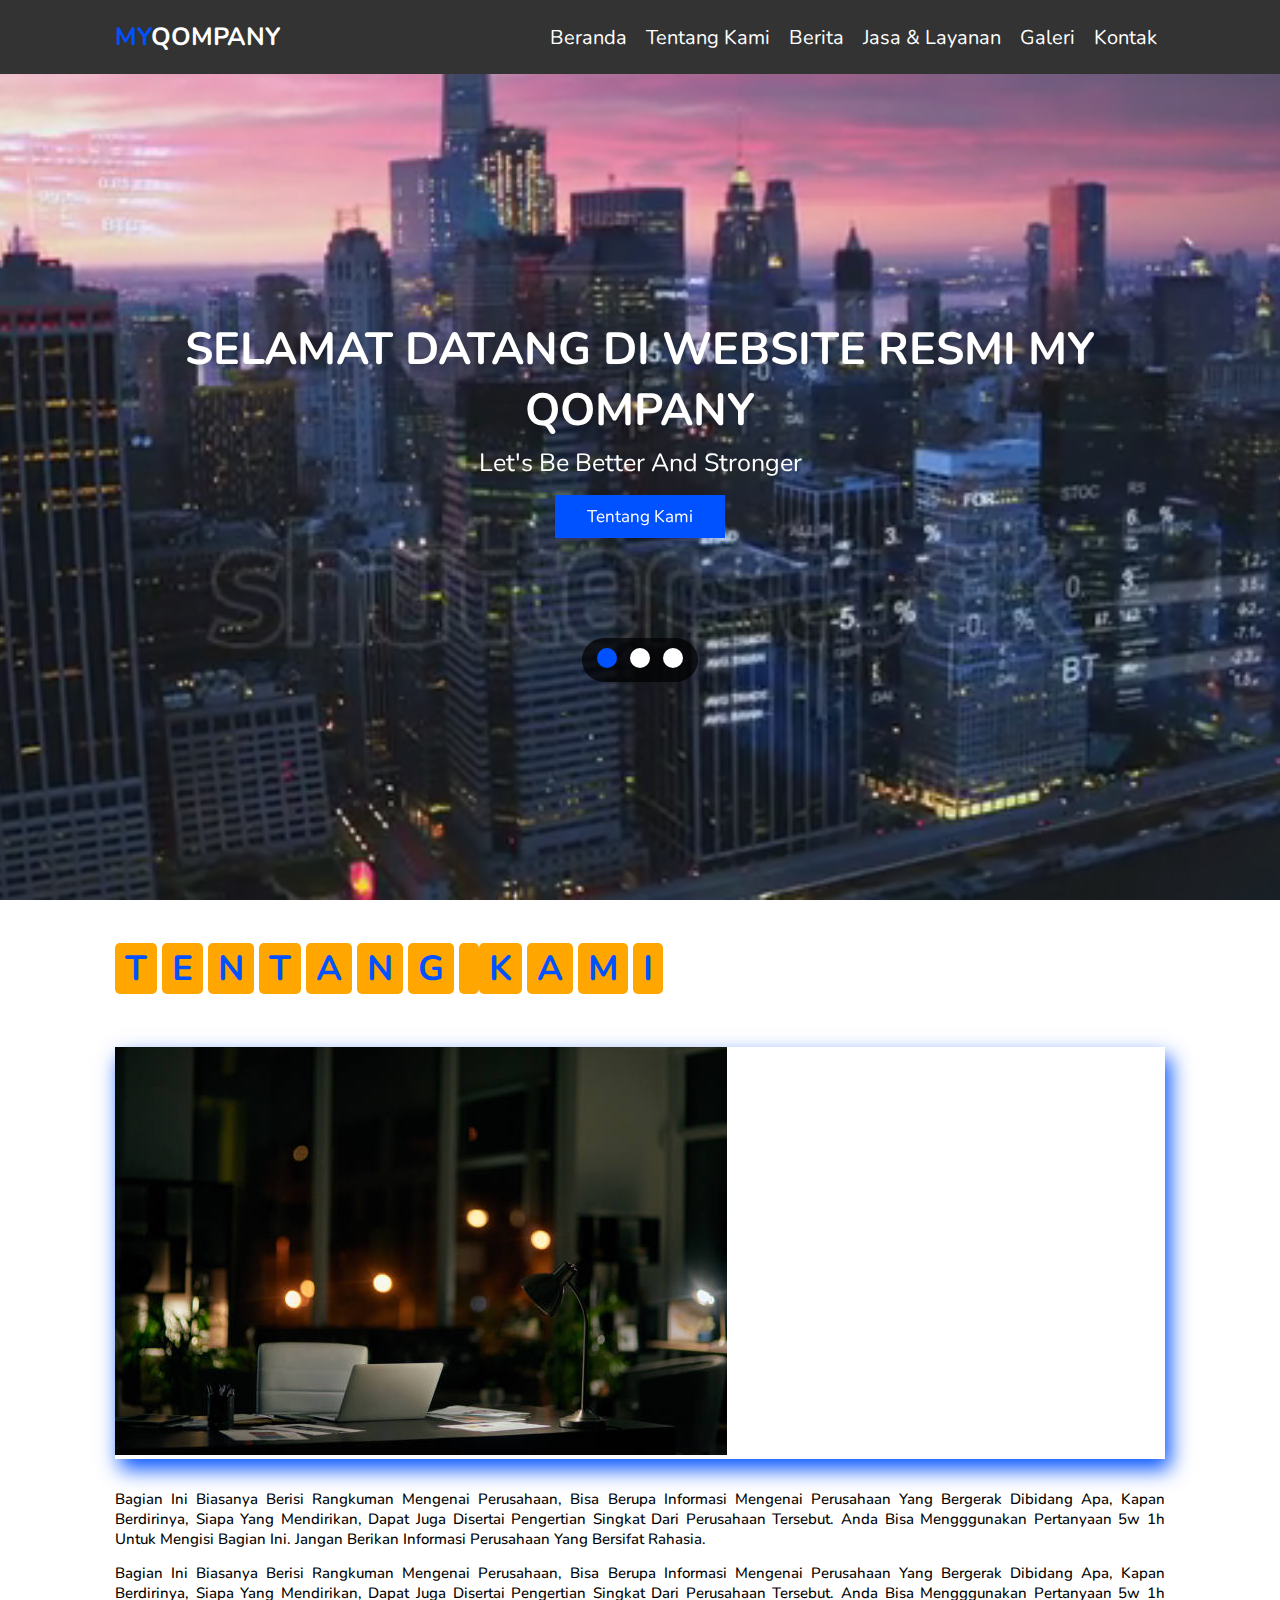
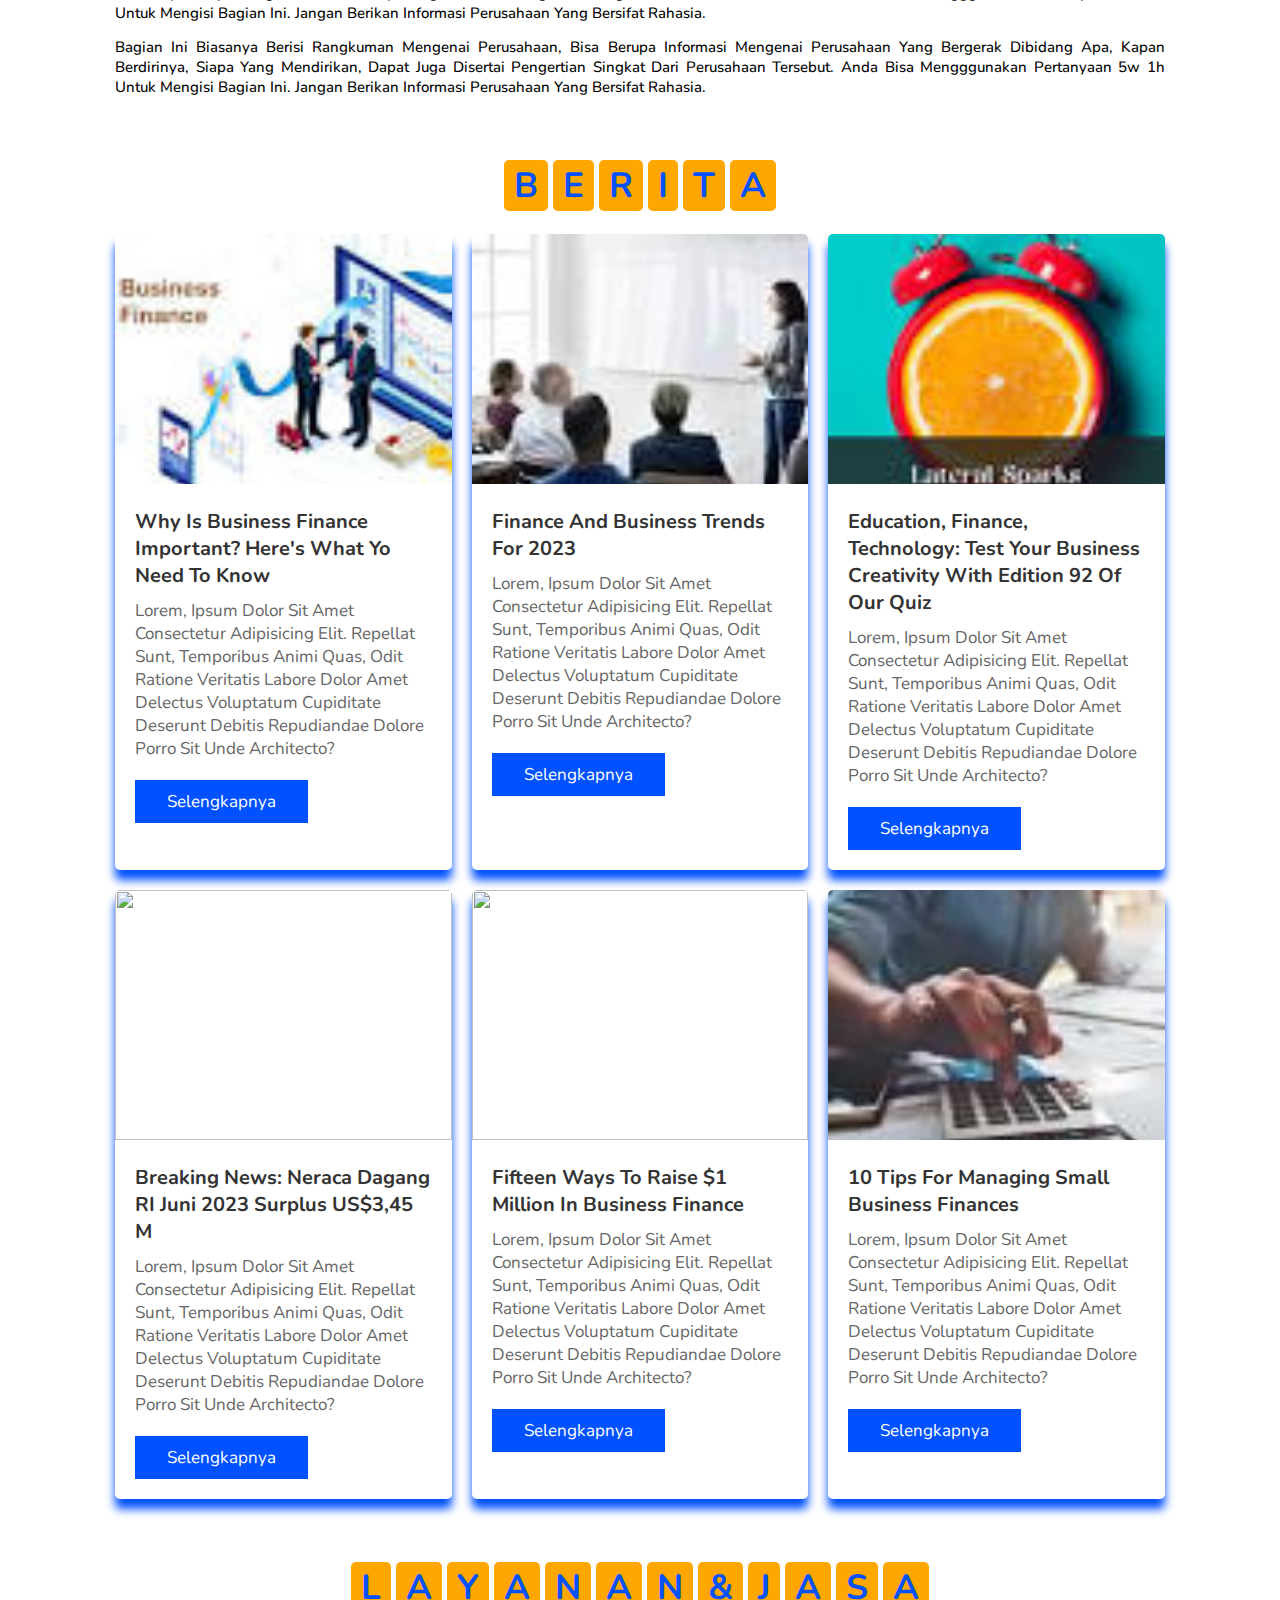
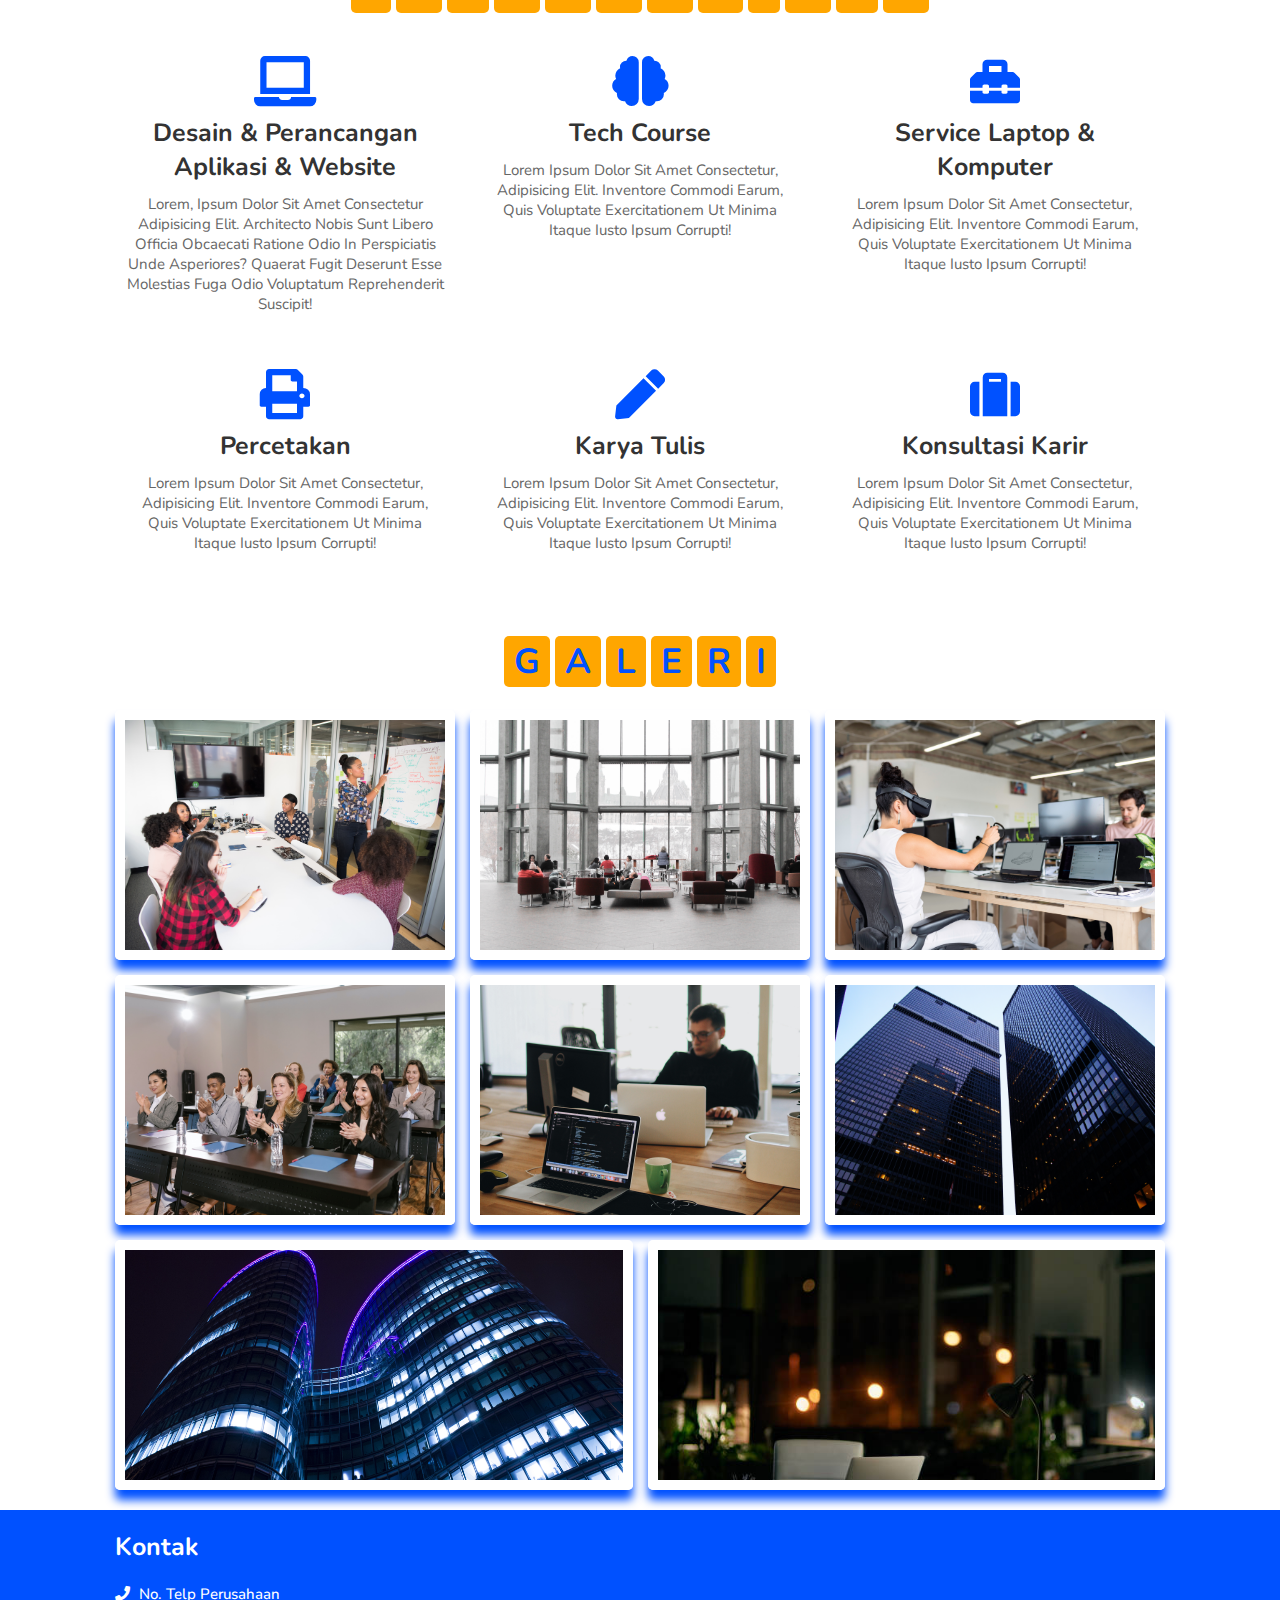
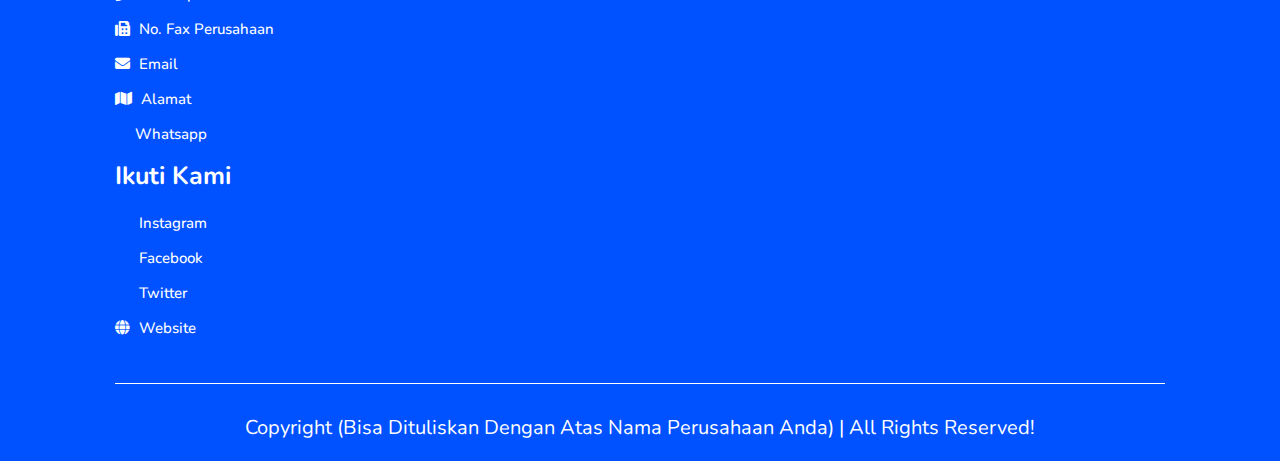
==== Company Profile Website/Home.html @ 66a7cf2f "Add files via upload" ====
<!DOCTYPE html>
<html lang="en">
<head>
  <meta charset="UTF-8">
  <meta http-equiv="X-UA-Compatible" content="IE=edge">
  <meta name="viewport" content="width=device-width, initial-scale=1.0">
  <title>My Qompany</title>

  <!-- font awesome cdn link -->
  <link rel="stylesheet" href="https://cdnjs.cloudflare.com/ajax/libs/font-awesome/5.15.4/css/all.min.css" />

  <!-- custom css file link -->
  <link rel="stylesheet" href="css/style.css">

</head>
<body>
  <!-- header section starts -->
  <header>
    <div id="menu-bar" class="fas fa-bars"></div>

    <a href="#" class="logo"><span>MY</span>QOMPANY</a>

    <nav class="navbar">
      <a href="#home">Beranda</a>
      <a href="#about">Tentang Kami</a>
      <a href="#news">Berita</a>
      <a href="#services">Jasa & Layanan</a>
      <a href="#gallery">Galeri</a>
      <a href="#footer">Kontak</a>
    </nav>

  </header>
  <!-- header section ends -->

  <!-- home section starts -->
  <section class="home" id="home">

    <div class="content">
      <h3>Selamat Datang Di Website Resmi My Qompany</h3>
      <p>Let's Be Better and Stronger</p>
      <a href="#" class="btn">Tentang Kami</a>
    </div>

    <div class="controls">
      <span class="vid-btn active" data-src="images/video 1.mp4"></span>
      <span class="vid-btn" data-src="images/Video 2.mp4"></span>
      <span class="vid-btn" data-src="images/video 3.mp4"></span>
    </div>

    <div class="video-container">
      <video src="images/video 3.mp4" id="video-slider" loop autoplay muted></video>
    </div>

  </section>
  <!-- home section ends -->

  <!-- Start about Area -->
  <section class="about" id="about">
      <h1 class="heading">
        <span>T</span>
        <span>E</span>
        <span>N</span>
        <span>T</span>
        <span>A</span>
        <span>N</span>
        <span>G</span>
        <span> </span>
        <span>K</span>
        <span>A</span>
        <span>M</span>
        <span>I</span>
      </h1>
				
    <div class="info-thumb">
      <img src="images/office dark.jpg" class="image" alt="image">
    </div>
    <div class="container">
      <div class="info-text">
        <p>
            Bagian ini biasanya berisi rangkuman mengenai perusahaan, bisa berupa informasi mengenai perusahaan yang bergerak dibidang apa, kapan berdirinya, siapa yang mendirikan, dapat juga disertai pengertian singkat dari perusahaan tersebut. Anda bisa mengggunakan pertanyaan 5w 1h untuk mengisi bagian ini. Jangan berikan informasi perusahaan yang bersifat rahasia.									
        </p>
        <br>
        <p>
          Bagian ini biasanya berisi rangkuman mengenai perusahaan, bisa berupa informasi mengenai perusahaan yang bergerak dibidang apa, kapan berdirinya, siapa yang mendirikan, dapat juga disertai pengertian singkat dari perusahaan tersebut. Anda bisa mengggunakan pertanyaan 5w 1h untuk mengisi bagian ini. Jangan berikan informasi perusahaan yang bersifat rahasia.					
        </p>
        <br>
        <p>
          Bagian ini biasanya berisi rangkuman mengenai perusahaan, bisa berupa informasi mengenai perusahaan yang bergerak dibidang apa, kapan berdirinya, siapa yang mendirikan, dapat juga disertai pengertian singkat dari perusahaan tersebut. Anda bisa mengggunakan pertanyaan 5w 1h untuk mengisi bagian ini. Jangan berikan informasi perusahaan yang bersifat rahasia.
        </p>
      </div>
    </div>
  </section>
<!-- End about Area -->
  
  <!-- packages section starts -->

  <section class="news" id="news">

    <h1 class="heading">
      <span>B</span>
      <span>E</span>
      <span>R</span>
      <span>I</span>
      <span>T</span>
      <span>A</span>
    </h1>

    <div class="box-container">

      <div class="box">
        <img src="[data-uri]" alt="">
        <div class="content">
          <h3>Why is Business Finance Important? Here's What Yo Need To Know</h3>
          <p>Lorem, ipsum dolor sit amet consectetur adipisicing elit. Repellat sunt, temporibus animi quas, odit ratione veritatis labore dolor amet delectus voluptatum cupiditate deserunt debitis repudiandae dolore porro sit unde architecto?</p>
          <a href="#" class="btn">Selengkapnya</a>
        </div>
      </div>

      <div class="box">
        <img src="[data-uri]" alt="">
        <div class="content">
          <h3>Finance and business trends for 2023</h3>
          <p>Lorem, ipsum dolor sit amet consectetur adipisicing elit. Repellat sunt, temporibus animi quas, odit ratione veritatis labore dolor amet delectus voluptatum cupiditate deserunt debitis repudiandae dolore porro sit unde architecto?</p>
          <a href="#" class="btn">Selengkapnya</a>
        </div>
      </div>

      <div class="box">
        <img src="[data-uri]" alt="">
        <div class="content">
          <h3>Education, finance, technology: Test your business creativity with Edition 92 of our quiz</h3>
          <p>Lorem, ipsum dolor sit amet consectetur adipisicing elit. Repellat sunt, temporibus animi quas, odit ratione veritatis labore dolor amet delectus voluptatum cupiditate deserunt debitis repudiandae dolore porro sit unde architecto?</p>
          <a href="#" class="btn">Selengkapnya</a>
        </div>
      </div>

      <div class="box">
        <img src="https://akcdn.detik.net.id/visual/2023/07/17/sekretaris-utama-bps-atqo-mardiyanto-saat-mengumumkan-rilis-bps-pada-senin-1772023_169.png?w=715&q=90" alt="">
        <div class="content">
          <h3>Breaking News: Neraca Dagang RI Juni 2023 Surplus US$3,45 M</h3>
          <p>Lorem, ipsum dolor sit amet consectetur adipisicing elit. Repellat sunt, temporibus animi quas, odit ratione veritatis labore dolor amet delectus voluptatum cupiditate deserunt debitis repudiandae dolore porro sit unde architecto?</p>
          <a href="#" class="btn">Selengkapnya</a>
        </div>
      </div>

      <div class="box">
        <img src="https://growthbusiness-production.s3.amazonaws.com/uploads/2022/10/Funding-71217-1568x1019.jpeg" alt="">
        <div class="content">
          <h3>Fifteen ways to raise $1 million in business finance</h3>
          <p>Lorem, ipsum dolor sit amet consectetur adipisicing elit. Repellat sunt, temporibus animi quas, odit ratione veritatis labore dolor amet delectus voluptatum cupiditate deserunt debitis repudiandae dolore porro sit unde architecto?</p>      
          <a href="#" class="btn">Selengkapnya</a>
        </div>
      </div>

      <div class="box">
        <img src="[data-uri]" alt="">
        <div class="content">
          <h3>10 Tips for Managing Small Business Finances</h3>
          <p>Lorem, ipsum dolor sit amet consectetur adipisicing elit. Repellat sunt, temporibus animi quas, odit ratione veritatis labore dolor amet delectus voluptatum cupiditate deserunt debitis repudiandae dolore porro sit unde architecto?</p>
          <a href="#" class="btn">Selengkapnya</a>
        </div>
      </div>

    </div>

  </section>

  <!-- packages section ends -->

  <!-- services section starts -->

  <section class="services" id="services">

  <h1 class="heading">
    <span>L</span>
    <span>A</span>
    <span>Y</span>
    <span>A</span>
    <span>N</span>
    <span>A</span>
    <span>N</span>
    <span>&</span>
    <span>J</span>
    <span>A</span>
    <span>S</span>
    <span>A</span>
  </h1>

  <div class="box-container">
    <div class="box">
      <i class="fas fa-laptop"></i>
      <h3>Desain & Perancangan Aplikasi & Website</h3>
      <p>Lorem, ipsum dolor sit amet consectetur adipisicing elit. Architecto nobis sunt libero officia obcaecati ratione odio in perspiciatis unde asperiores? Quaerat fugit deserunt esse molestias fuga odio voluptatum reprehenderit suscipit!</p>
    </div>
    <div class="box">
        <i class="fas fa-brain"></i>
        <h3>Tech Course</h3>
        <p>Lorem ipsum dolor sit amet consectetur, adipisicing elit. Inventore commodi earum, quis voluptate exercitationem ut minima itaque iusto ipsum corrupti!</p>
    </div>
    <div class="box">
        <i class="fas fa-toolbox"></i>
        <h3>Service Laptop & Komputer</h3>
        <p>Lorem ipsum dolor sit amet consectetur, adipisicing elit. Inventore commodi earum, quis voluptate exercitationem ut minima itaque iusto ipsum corrupti!</p>
    </div>
    <div class="box">
        <i class="fas fa-print"></i>
        <h3>Percetakan</h3>
        <p>Lorem ipsum dolor sit amet consectetur, adipisicing elit. Inventore commodi earum, quis voluptate exercitationem ut minima itaque iusto ipsum corrupti!</p>
    </div>
    <div class="box">
        <i class="fas fa-pen"></i>
        <h3>Karya Tulis</h3>
        <p>Lorem ipsum dolor sit amet consectetur, adipisicing elit. Inventore commodi earum, quis voluptate exercitationem ut minima itaque iusto ipsum corrupti!</p>
    </div>
    <div class="box">
        <i class="fas fa-suitcase"></i>
        <h3>Konsultasi Karir</h3>
        <p>Lorem ipsum dolor sit amet consectetur, adipisicing elit. Inventore commodi earum, quis voluptate exercitationem ut minima itaque iusto ipsum corrupti!</p>
    </div>

  </div>

  </section>

  <!-- services section ends -->

  <!-- gallery section starts -->

  <section class="gallery" id="gallery">

    <h1 class="heading">
      <span>G</span>
      <span>A</span>
      <span>L</span>
      <span>E</span>
      <span>R</span>
      <span>I</span>
    </h1>

    <div class="box-container">

      <div class="box">
        <img src="images/pexels-christina-morillo-1181622.jpg" alt="">
        <div class="content">
          <h3>Sesi Proyek Akhir Tech Course</h3>
        </div>
      </div>

      <div class="box">
        <img src="images/pexels-jane-doan-1024248.jpg" alt="">
        <div class="content">
          <h3>Lobi Kantor</h3>
        </div>
      </div>

      <div class="box">
        <img src="images/pexels-thisisengineering-3861458.jpg" alt="">
        <div class="content">
          <h3>Ruang Developer</h3>          
        </div>
      </div>

      <div class="box">
        <img src="images/pexels-rdne-stock-project-7648476.jpg" alt="">
        <div class="content">
          <h3>Kelas Tech Course</h3>
        </div>
      </div>

      <div class="box">
        <img src="images/pexels-djordje-petrovic-2102416.jpg" alt="">
        <div class="content">
          <h3>Ruang Teknisi</h3>
        </div>
      </div>

      <div class="box">
        <img src="images/pexels-paul-loh-233698.jpg" alt="">
        <div class="content">
          <a href="#" class="btn">see more</a>
        </div>
      </div>

      <div class="box">
        <img src="images/pexels-pixabay-273682.jpg" alt="">
        <div class="content">
          <h3>Gedung Kantor Di Malam Hari</h3>
        </div>
      </div>

      <div class="box">
        <img src="images/office dark.jpg" alt="">
        <div class="content">
          <h3>Ruang Kantor Di Malam Hari</h3>
        </div>
      </div>

    </div>

  </section>

  <!-- gallery section ends -->

  <!-- footer section starts  -->

  <section class="footer" id="footer">

    <div class="box-container">

      <div class="box">
          <h3>Kontak</h3>
          <a href="#"> <i class="fas fa-phone"></i> no. telp perusahaan </a>
          <a href="#"> <i class="fas fa-fax"></i> no. fax perusahaan </a>
          <a href="#"> <i class="fas fa-envelope"></i> email </a>
          <a href="#"> <i class="fas fa-map"></i> alamat </a>
          <a href="#"> <i class="fa fa-whatsapp" aria-hidden="true"></i>Whatsapp</a>
          
          <h3>Ikuti Kami</h3>
          <a href="#"> <i class="fa fa-instagram" aria-hidden="true"></i> Instagram </a>
          <a href="#"> <i class="fa fa-facebook-square" aria-hidden="true"></i> Facebook </a>
          <a href="#"> <i class="fa fa-twitter-square" aria-hidden="true"></i> Twitter </a>
          <a href="#"> <i class="fas fa-globe"></i> Website </a>
      </div>
    </div>

    <div class="credit"> Copyright <span>(Bisa dituliskan dengan atas nama perusahaan anda)</span> | all rights reserved! </div>

  </section>

  <!-- footer section ends -->

  <script src="https://unpkg.com/swiper/swiper-bundle.min.js"></script>

  <!-- custom js file link -->
  <script src="js/script.js"></script>

</body>
</html>
---- Company Profile Website/css/style.css ----
@import url('https://fonts.googleapis.com/css2?family=Nunito:wght@200;300;400;600;700&display=swap');

:root {
  --Main-Color: #0051ff;
  --Second-Color:grey;
}

* {
  font-family: 'Nunito', sans-serif;
  margin: 0; padding: 0;
  box-sizing: border-box;
  text-transform: capitalize;
  outline: none; border: none;
  text-decoration: none;
  transition: all 0.5s linear;
}

*::selection {
  background: var(--Main-Color);
  color: #fff;
}

html {
  font-size: 62.5%;
  overflow-x: hidden;
  scroll-padding-top: 6rem;
  scroll-behavior: smooth;
}

section {
  padding: 2rem 9%;
}

.heading {
  text-align: center;
  padding: 2.5rem 0;
}

.heading span {
  font-size: 3.5rem;
  background: rgb(255, 166, 0);
  color: var(--Main-Color);
  border-radius: 0.5rem;
  padding: 0.2rem 1rem;
}

.heading span.space {
  background: none;
}

.btn {
  display: inline-block;
  margin-top: 1rem;
  background: var(--Main-Color);
  color: #fff;
  padding: 0.8rem 3rem;
  border: 0.2rem solid var(--Main-Color);
  cursor: pointer;
  font-size: 1.7rem;
}

.btn:hover {
  background: rgba(255, 165, 0, 0.2);
  color: white;
}

header {
  position: fixed;
  top: 0; left: 0; right: 0;
  background: #333;
  z-index: 1000;
  display: flex;
  align-items: center;
  justify-content: space-between;
  padding: 2rem 9%;
}

header .logo {
  font-size: 2.5rem;
  font-weight: bolder;
  color: #fff;
  text-transform: uppercase;
}

header .logo span {
  color: var(--Main-Color);
}

header .navbar a {
  color: #fff;
  font-size: 2rem;
  margin: 0 0.8rem;
}

header .navbar a:hover {
  color: var(--Main-Color);
}

header .icons i {
  font-size: 2.5rem;
  color: #fff;
  cursor: pointer;
  margin-right: 2rem;
}

header .icons i:hover {
  color: var(--Main-Color);
}

.about{
  display: flex;
  align-items: center;
  flex-wrap: wrap;
  gap:3rem;
}

.about .info-thumb{
  flex:1 1 41rem;
  box-shadow: 0.5rem 1rem 2rem var(--Main-Color);
}

.about .image img{
  width: 100%;
}

.about .container{
  flex:1 1 41rem;
  text-align: center;
}

.about .container h1{
  font-size: 3rem;
  color:var(--black);
}

.about .info-text p{
  text-align: justify;
  font-size: 1.5rem;
  color:black;
  font-weight:500 ;
}

#menu-bar {
  color: #fff;
  border: 0.1rem solid #fff;
  border-radius: 0.5rem;
  font-size: 3rem;
  padding: 0.5rem 1.2rem;
  cursor: pointer;
  display: none;
}

.home {
  min-height: 100vh;
  display: flex;
  align-items: center;
  justify-content: center;
  flex-flow: column;
  position: relative;
  z-index: 0;
}

.home .content {
  text-align: center;
}

.home .content h3 {
  font-size: 4.5rem;
  color: #fff;
  text-transform: uppercase;
  text-shadow: 0 0.3rem 0.5rem rgba(0, 0, 0, 0.1);
}

.home .content p {
  font-size: 2.5rem;
  color: #fff;
  padding: 0.5rem 0;
}

.home .video-container video {
  position: absolute;
  top: 0; left: 0;
  z-index: -1;
  height: 100%;
  width: 100%;
  object-fit: cover;
}

.home .controls {
  padding: 1rem;
  border-radius: 5rem;
  background: rgba(0, 0, 0, 0.7);
  position: relative;
  top: 10rem;
}

.home .controls .vid-btn {
  height: 2rem;
  width: 2rem;
  display: inline-block;
  border-radius: 50%;
  background: #fff;
  cursor: pointer;
  margin: 0 0.5rem;
}

.home .controls .vid-btn.active {
  background: var(--Main-Color);
}

.news .box-container {
  display: flex;
  flex-wrap: wrap;
  gap: 2rem;
}

.news .box-container .box {
  flex: 1 1 30rem;
  border-radius: 0.5rem;
  overflow: hidden;
  box-shadow: 0 1rem 1rem var(--Main-Color);
}

.news .box-container .box img {
  height: 25rem;
  width: 100%;
  object-fit: cover;
}

.news .box-container .box .content {
  padding: 2rem;
}

.news .box-container .box .content h3 {
  font-size: 2rem;
  color: #333;
}

.news .box-container .box .content h3 i {
  color: var(--Main-Color);
}

.news .box-container .box .content p {
  font-size: 1.7rem;
  color: #666;
  padding: 1rem 0;
}

.news .box-container .box .content .stars i {
  font-size: 1.7rem;
  color: var(--Main-Color);
}

.news .box-container .box .content .price {
  font-size: 2rem;
  color: #333;
  padding-top: 1rem;
}

.news .box-container .box .content .price span {
  color: #666;
  font-size: 1.5rem;
  text-decoration: line-through;
}

.services .box-container {
  display: flex;
  flex-wrap: wrap;
  gap: 1.5rem;
}

.services .box-container .box {
  flex: 1 1 30rem;
  border-radius: 0.5rem;
  padding: 1rem;
  text-align: center;
}

.services .box-container .box i {
  padding: 1rem;
  font-size: 5rem;
  color: var(--Main-Color);
}

.services .box-container .box h3 {
  font-size: 2.5rem;
  color: #333;
}

.services .box-container .box p {
  font-size: 1.5rem;
  color: #666;
  padding: 1rem 0;
}

.services .box-container .box:hover {
  box-shadow: 0 1rem 1rem var(--Main-Color);
}

.gallery .box-container {
  display: flex;
  flex-wrap: wrap;
  gap: 1.5rem;
}

.gallery .box-container .box {
  overflow: hidden;
  box-shadow: 0 1rem 1rem var(--Main-Color);
  border: 1rem solid #fff;
  border-radius: 0.5rem;
  flex: 1 1 30rem;
  height: 25rem;
  position: relative;
}

.gallery .box-container .box img {
  height: 100%;
  width: 100%;
  object-fit: cover;
}

.gallery .box-container .box .content {
  position: absolute;
  top: -100%; left: 0;
  height: 100%;
  width: 100%;
  text-align: center;
  background: rgba(0, 0, 0, 0.7);
  padding: 2rem;
  padding-top: 5rem;
}

.gallery .box-container .box:hover .content {
  top: 0;
}

.gallery .box-container .box .content h3 {
  font-size: 2.5rem;
  color: var(--Main-Color);
}

.gallery .box-container .box .content p {
  font-size: 1.5rem;
  color: #eee;
  padding: 0.5rem 0;
}

/*Footer*/

.footer{
   background-color: var(--Main-Color);
   background-size: cover;
   background-position: center;
}

.footer .box-container{
   display: grid;
   grid-template-columns: repeat(auto-fit, minmax(25rem, 1fr));
   gap: 3rem;
}

.footer .box-container .box h3{
   color:white;
   font-size: 2.5rem;
   padding-bottom: 2rem;
}

.footer .box-container .box a{
   color:white;
   font-size: 1.5rem;
   font-weight: 500;
   padding-bottom: 1.5rem;
   display: block;
}

.footer .box-container .box a i{
   color:white;
   padding-right: .5rem;
   transition: .2s linear;
}

.footer .box-container .box a:hover i{
   padding-right: 2rem;
}

.footer .credit{
   text-align: center;
   padding-top: 3rem;
   margin-top: 3rem;
   border-top: .1rem solid white;
   font-size: 2rem;
   color:white;
}

.footer .credit span{
   color:white;
}
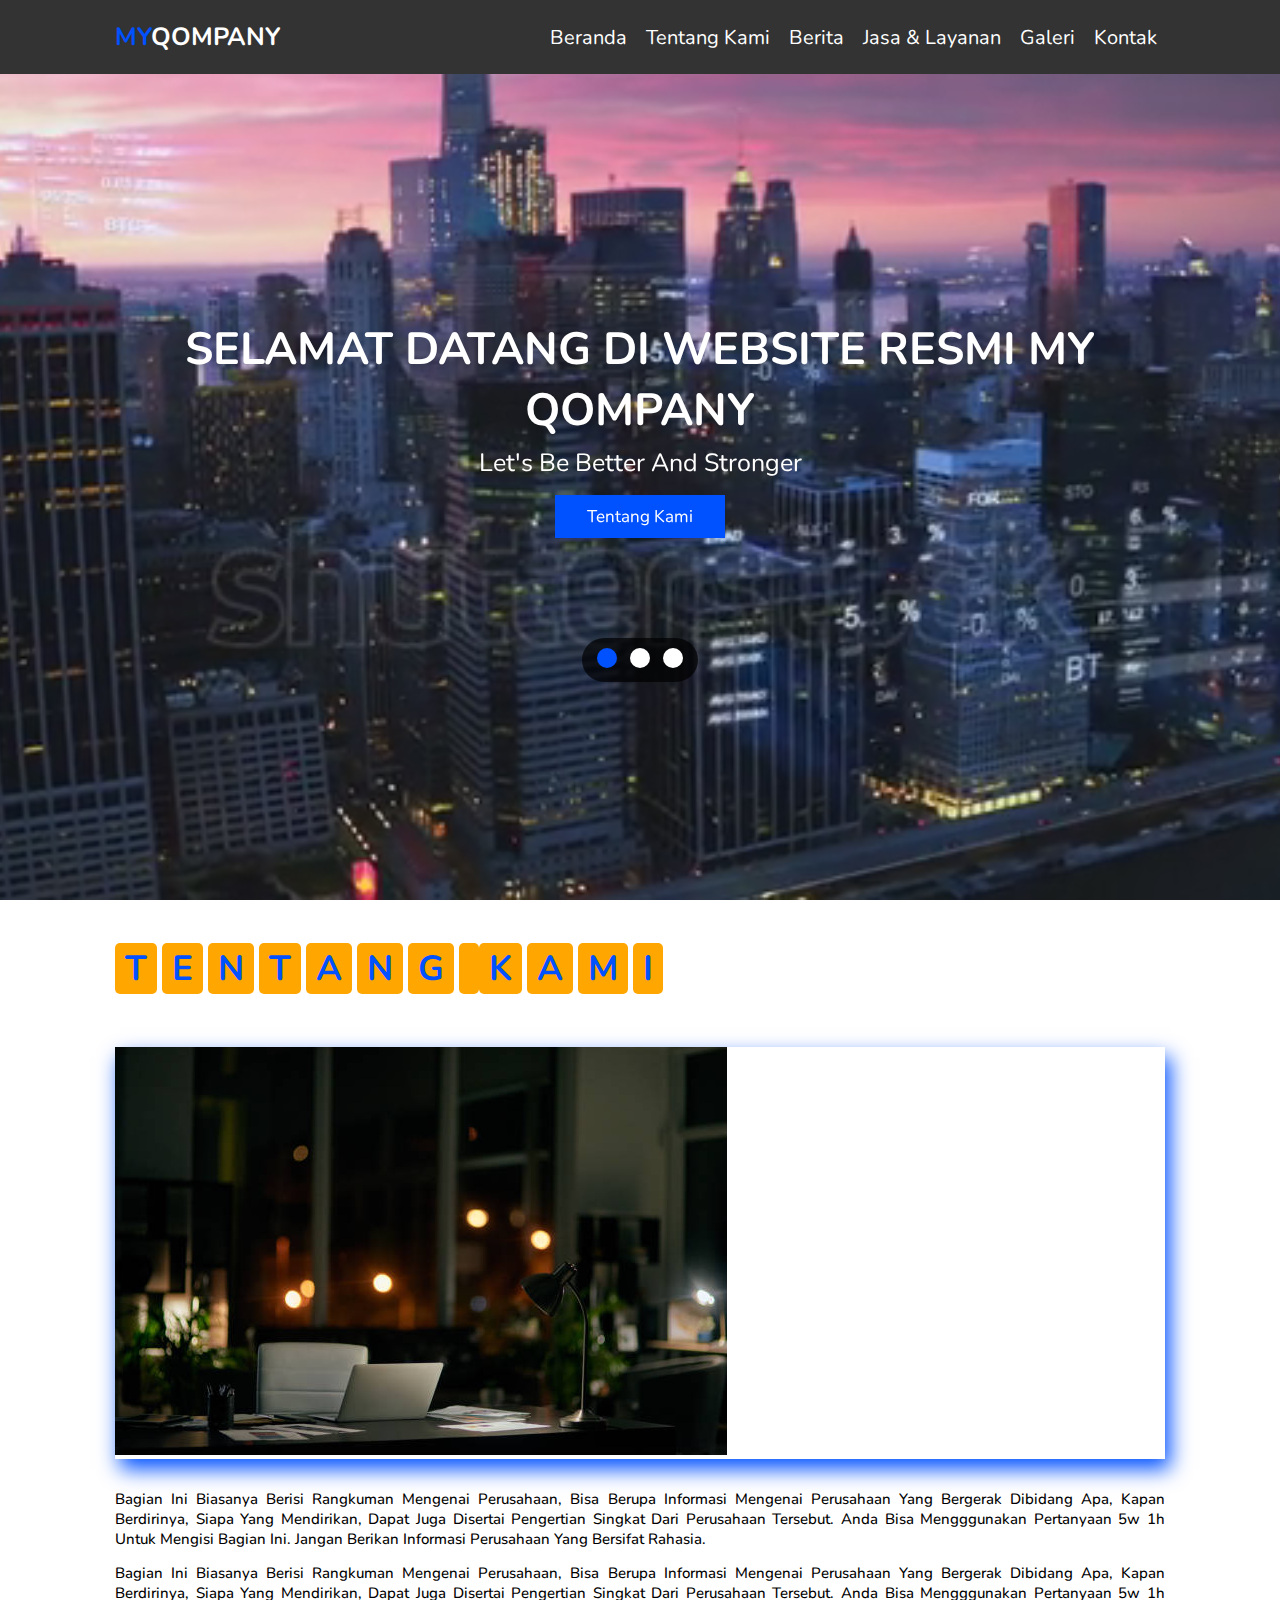
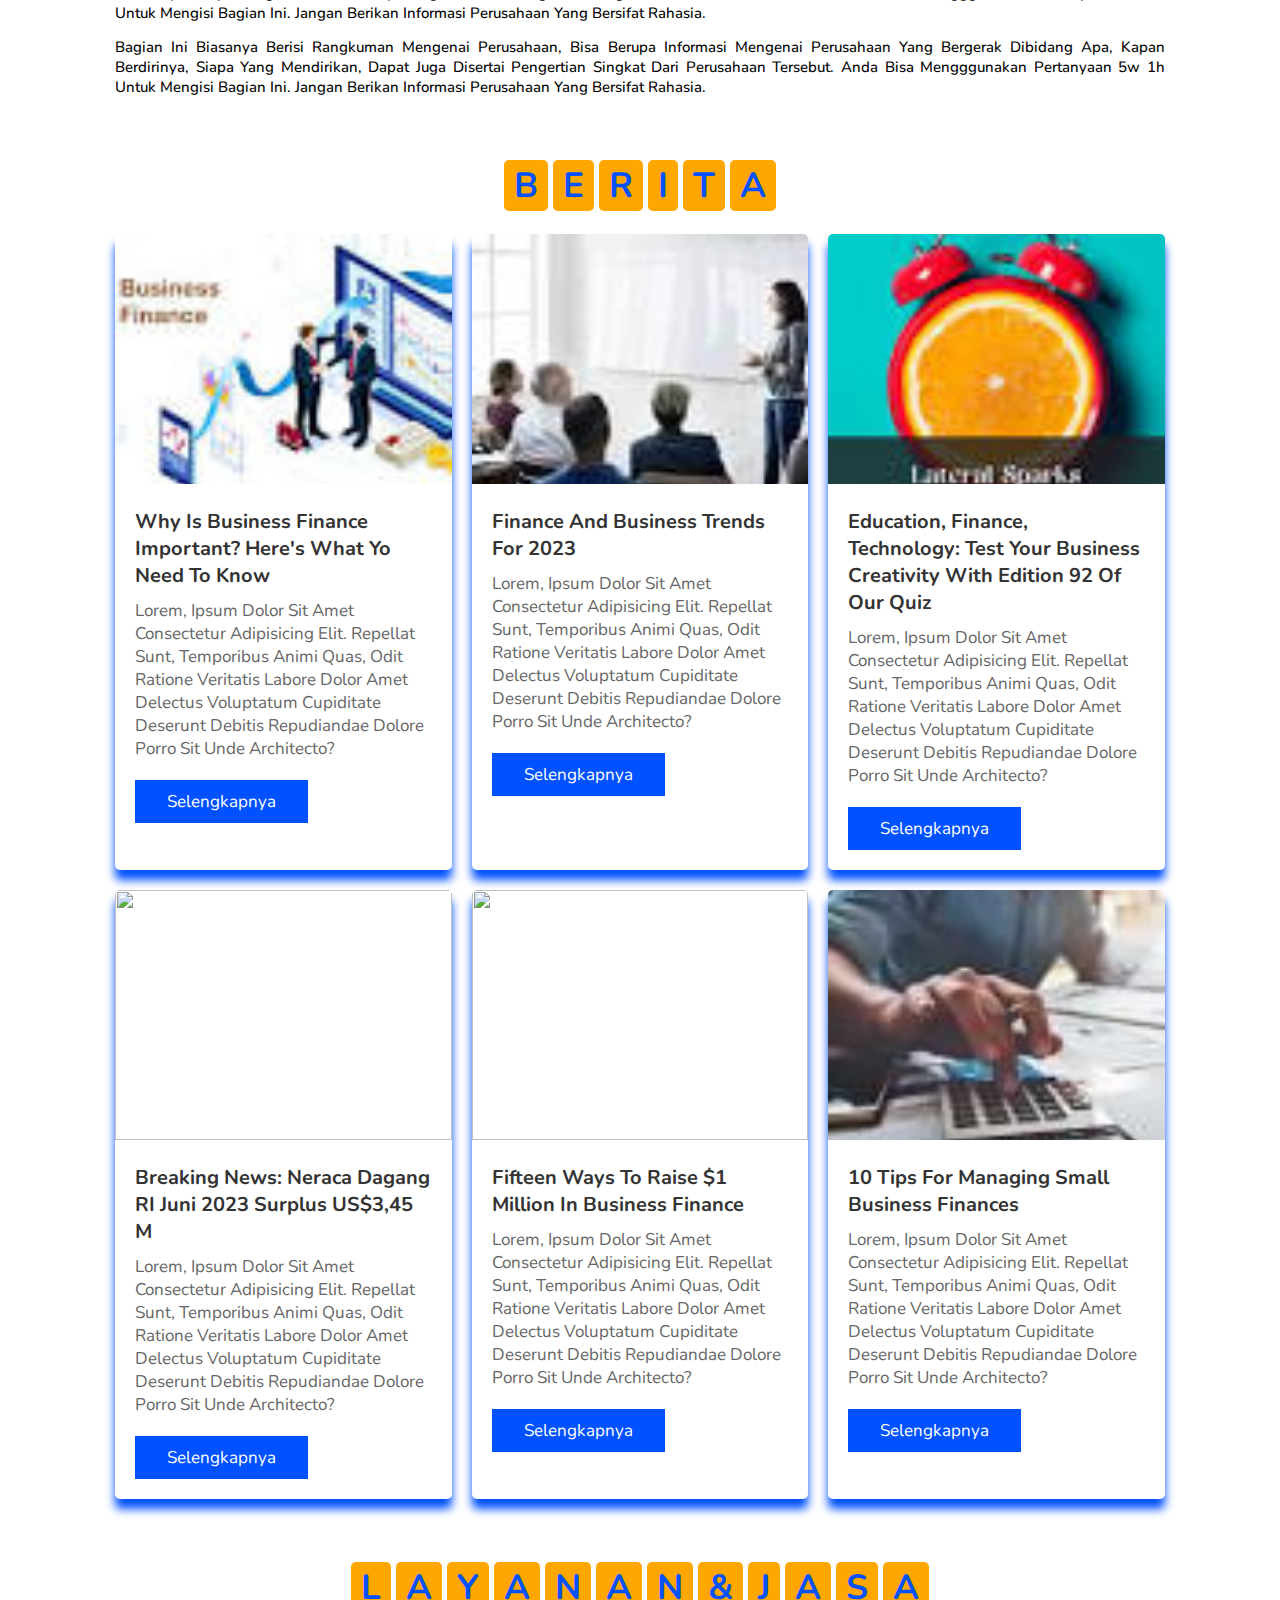
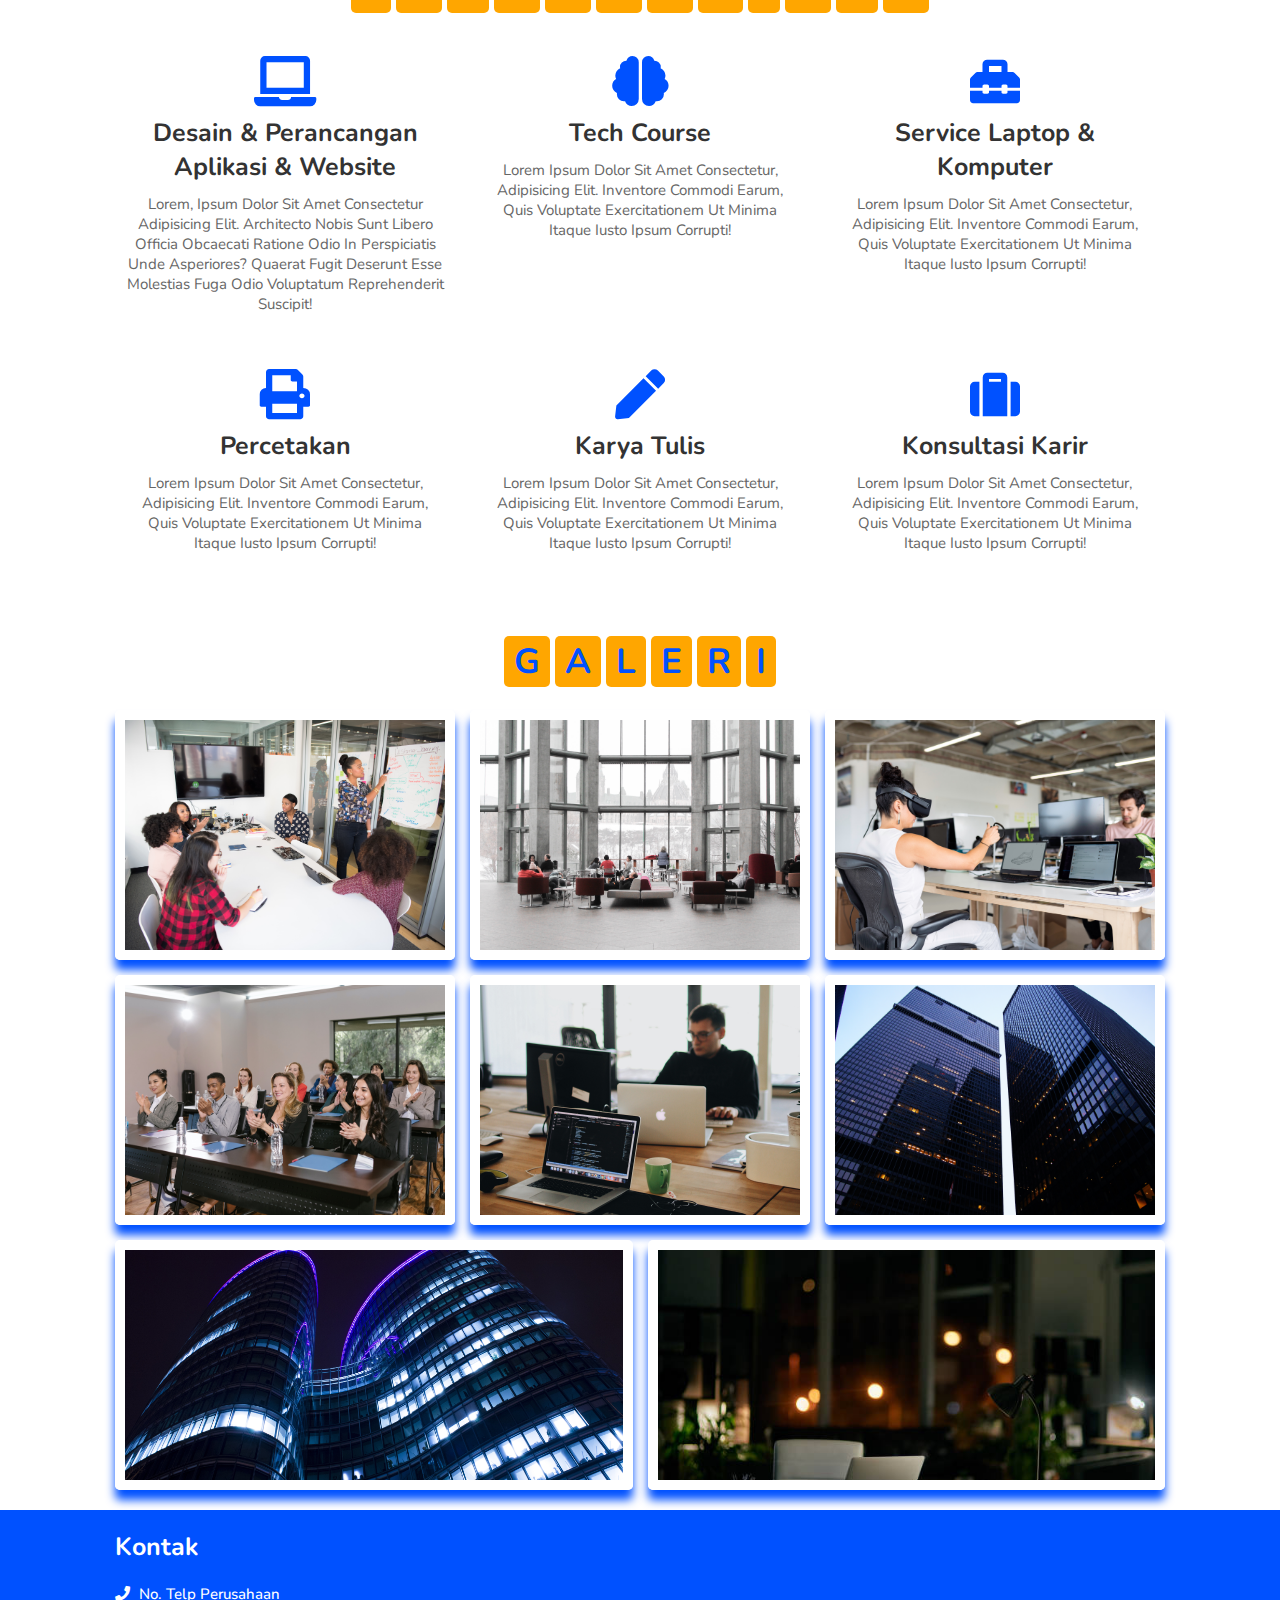
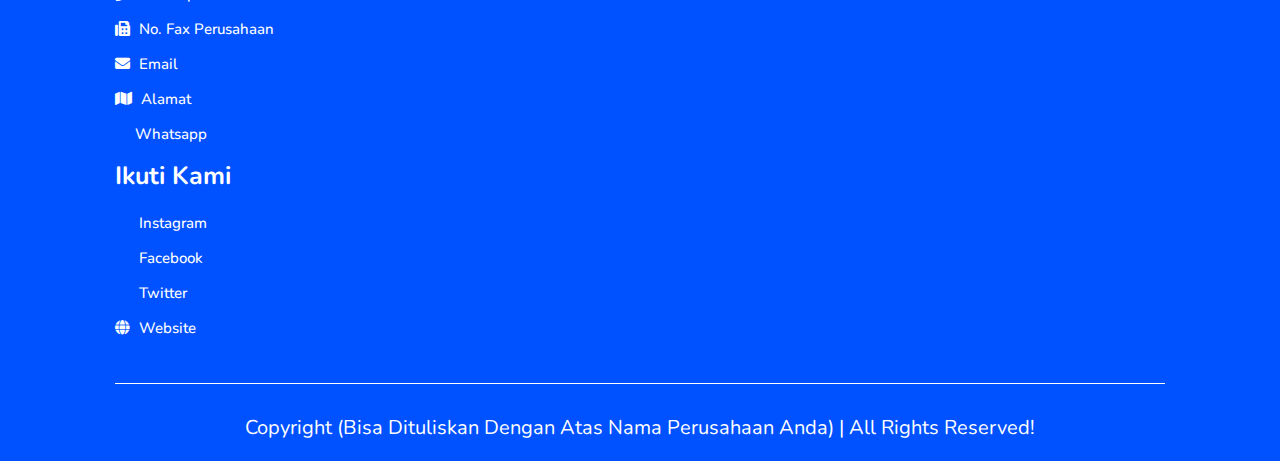
==== commit f3636771: "Add files via upload" ====
--- a/Company Profile Website/Home.html
+++ b/Company Profile Website/Home.html
@@ -277,7 +277,7 @@
       <div class="box">
         <img src="images/pexels-paul-loh-233698.jpg" alt="">
         <div class="content">
-          <a href="#" class="btn">see more</a>
+          <h3>Gedung Kantor Di Siang Hari</h3>
         </div>
       </div>
 
--- a/Company Profile Website/css/style.css
+++ b/Company Profile Website/css/style.css
@@ -336,7 +336,7 @@
 
 .gallery .box-container .box .content h3 {
   font-size: 2.5rem;
-  color: var(--Main-Color);
+  color: white;
 }
 
 .gallery .box-container .box .content p {
